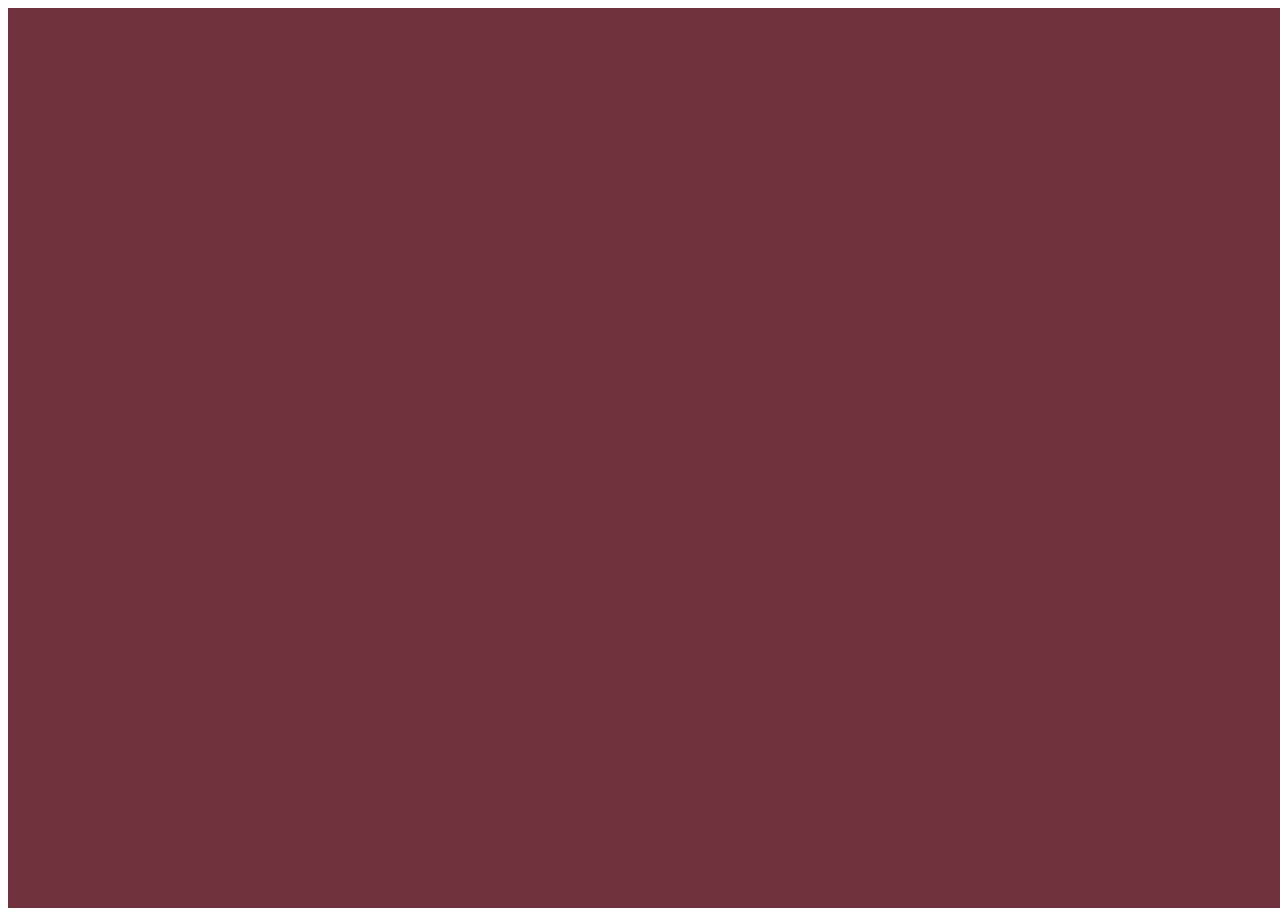
==== index.html @ 01f89e95 "added controller recognition in chrome and firefox" ====
<!DOCTYPE HTML>
<html lang="en-uk">
    <head>
        <title>WebGL</title>
        <meta charset="utf-8">
        <meta name="author"   content="Ryan Needham"/>
        <meta name="viewport" content="width=device-width">
        <link rel="stylesheet" href="css/style.css">
    </head>
    <body>
        <script src="js/gl-matrix-min.js"></script> <!-- library -->
        
        <script src="js/input.js"></script>
        <script src="js/main.js"></script>      <!-- me -->
    </body>
</html>
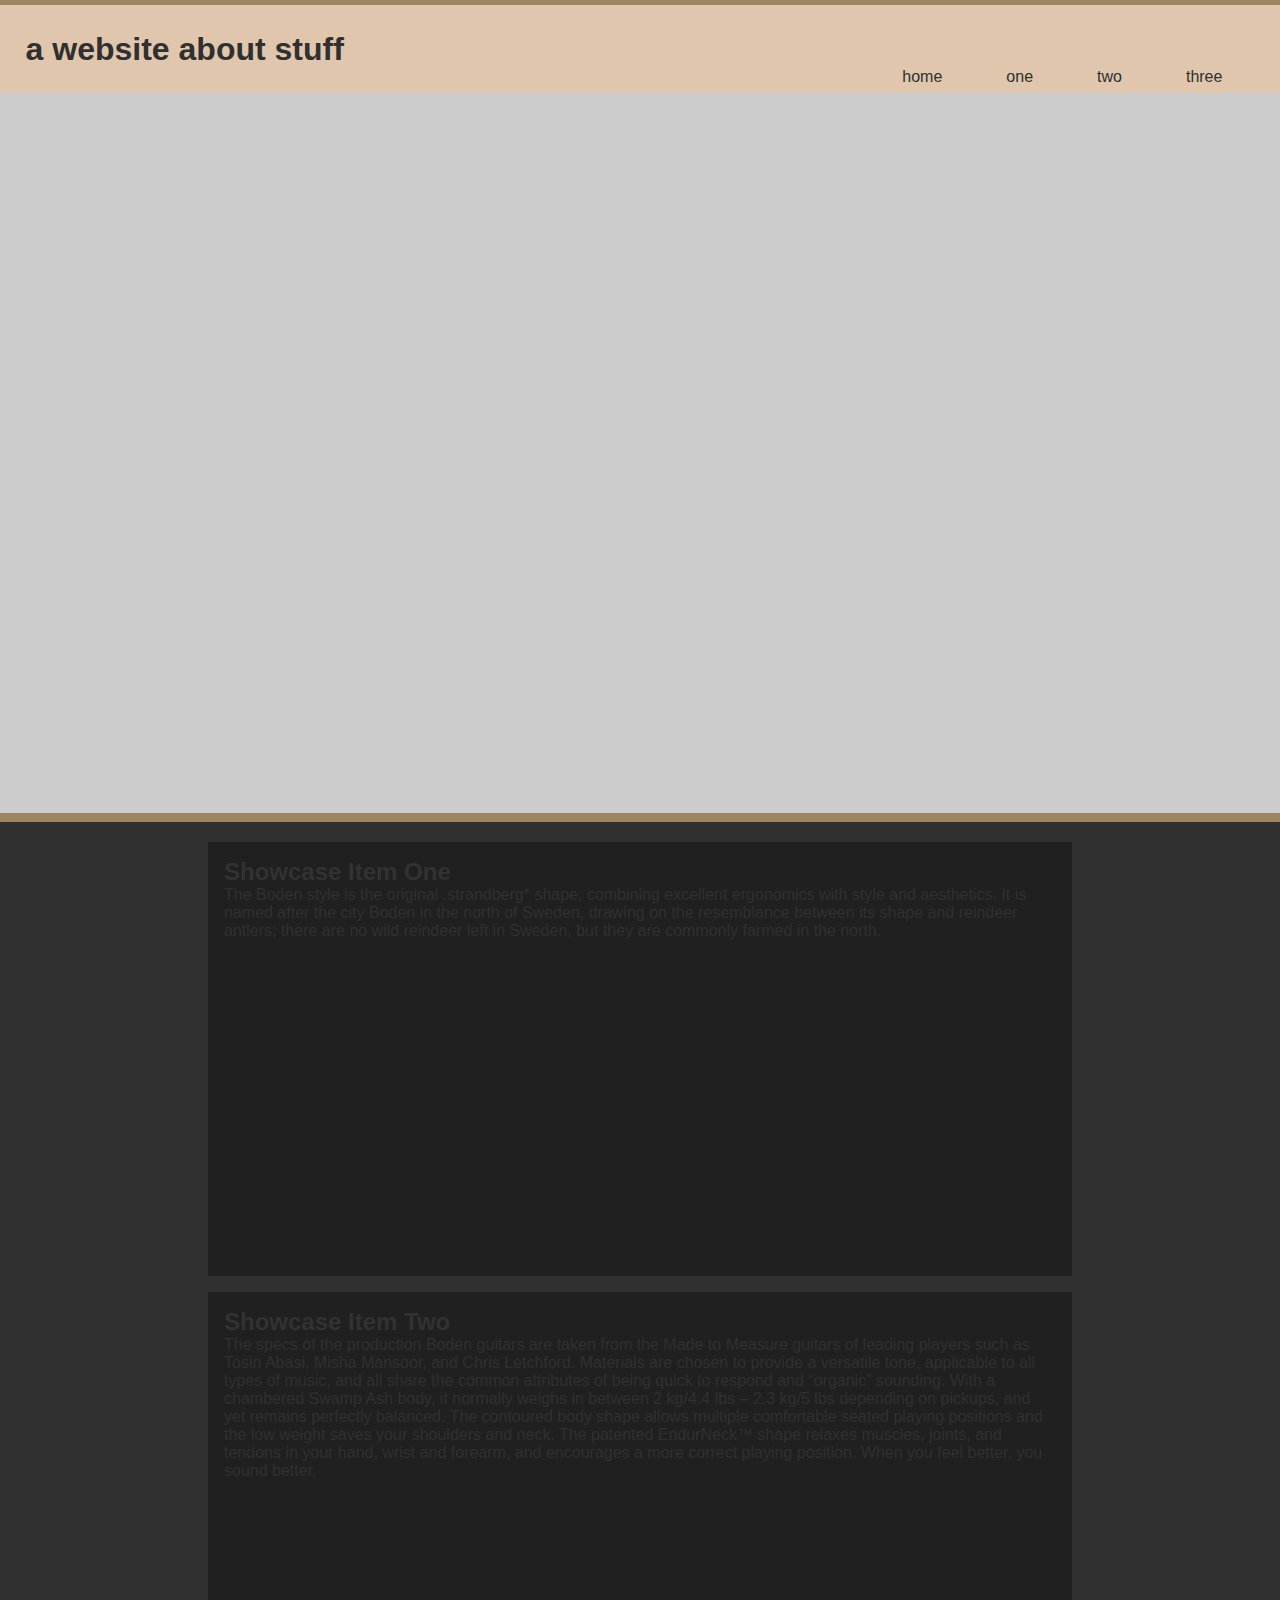
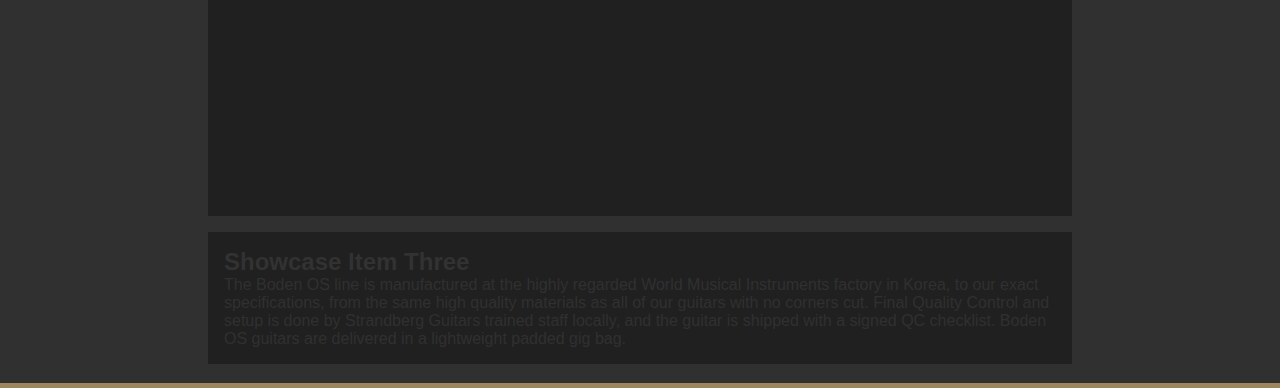
==== commit 31dd6c7b: "committing holiday works, still unsure about final idea/work" ====
--- a/index.html
+++ b/index.html
@@ -8,9 +8,70 @@
         <link rel="stylesheet" href="css/style.css">
     </head>
     <body>
-        <script src="js/gl-matrix-min.js"></script> <!-- library -->
+        <!-- Third Party Scripts -->
+        <script src="js/gl-matrix-min.js"></script>
         
+        <!-- My Scripts -->
         <script src="js/input.js"></script>
-        <script src="js/main.js"></script>      <!-- me -->
+        <script src="js/main.js"></script>
+        
+        <!-- HTML -->
+        <header>
+            <h1>a website about stuff</h1>
+            
+            <ol id="menu">
+                <li>home</li>
+                <li>one</li>
+                <li>two</li>
+                <li>three</li>
+            </ol>
+        </header>
+        
+        <!-- Hero Image -->
+        <canvas id="heroCanvas" width="960" height ="540"></canvas>
+        
+        <!-- Single Page Content? -->
+        <div id="pageContent">
+            <div class="contentbox" id="example1">
+                <h2> Showcase Item One </h2>
+                <p>
+                    The Boden style is the original .strandberg* shape, combining excellent ergonomics with style and aesthetics. 
+                    It is named after the city Boden in the north of Sweden, drawing on the resemblance between its shape and reindeer antlers; 
+                    there are no wild reindeer left in Sweden, but they are commonly farmed in the north.
+                </p>
+                
+                <video width="400" height="320" autoplay muted>
+                    <source src="assets/one.mp4" type="video/mp4">
+                    Your browser does not support the video tag.
+                </video>
+            </div>
+      
+            <div class="contentbox" id="example2">
+                <h2> Showcase Item Two </h2>
+                <p>
+                    The specs of the production Boden guitars are taken from the Made to Measure guitars of leading players such as Tosin Abasi, 
+                    Misha Mansoor, and Chris Letchford. Materials are chosen to provide a versatile tone, applicable to all types of music, 
+                    and all share the common attributes of being quick to respond and “organic” sounding. With a chambered Swamp Ash body, 
+                    it normally weighs in between 2 kg/4.4 lbs – 2.3 kg/5 lbs depending on pickups, and yet remains perfectly balanced. 
+                    The contoured body shape allows multiple comfortable seated playing positions and the low weight saves your shoulders and neck. 
+                    The patented EndurNeck™ shape relaxes muscles, joints, and tendons in your hand, wrist and forearm, and encourages a more correct playing position.  
+                    When you feel better, you sound better.
+                </p>
+                
+                <video width="400" height="320" autoplay muted>
+                    <source src="assets/two.mp4" type="video/mp4">
+                    Your browser does not support the video tag.
+                </video>
+            </div>
+            
+            <div class="contentbox" id="example1">
+                <h2> Showcase Item Three </h2>
+                <p>
+                    The Boden OS line is manufactured at the highly regarded World Musical Instruments factory in Korea, to our exact specifications, 
+                    from the same high quality materials as all of our guitars with no corners cut. Final Quality Control and setup is done by Strandberg
+                    Guitars trained staff locally, and the guitar is shipped with a signed QC checklist. Boden OS guitars are delivered in a lightweight padded gig bag.
+                </p>
+            </div>
+        </div>
     </body>
 </html>--- a/css/style.css
+++ b/css/style.css
@@ -0,0 +1,71 @@
+* {
+    margin:  0;
+    padding: 0;
+    color: #303030;
+}
+
+body {
+    width:  100%;
+    height: 100%;
+    font-family: "Arial";
+    background: rgba(157, 133, 96, 255);
+    overflow: auto;
+    opacity: 1;
+    animation: fade 2s linear;
+}
+
+@keyframes fade {
+  0%   { background-color: rgba(32, 32, 32, 1.0); }
+  100% { background-color: rgba(157, 133, 96, 255) }
+}
+
+h2 {
+    color: #323232;
+}
+
+header {
+    background: rgba(223, 198, 172, 255);
+    padding: 1.6em;
+    margin-top: 0.4%;
+    
+}
+
+#menu {
+    list-style: none;
+    float: right;
+}
+
+#menu li {
+    padding-left: 2em;
+    padding-right: 2em;
+    float: left;
+}
+
+#heroCanvas {
+    width: 100%;
+    height: 40%;
+}
+
+#pageContent {
+    width: 100%;
+    background-color: #303030;
+    margin-top: 0.4%;
+    margin-bottom: 0.4%;
+    padding-top: 0.2em;
+    padding-bottom: 0.2em;
+}
+
+video {
+display: block;
+margin: 0 auto;
+}
+
+.contentbox {
+    width: 65%;
+    margin-right: auto;
+    margin-left: auto;
+    margin-top: 1em;
+    margin-bottom: 1em;
+    padding: 1em;
+    background-color: #202020;
+}